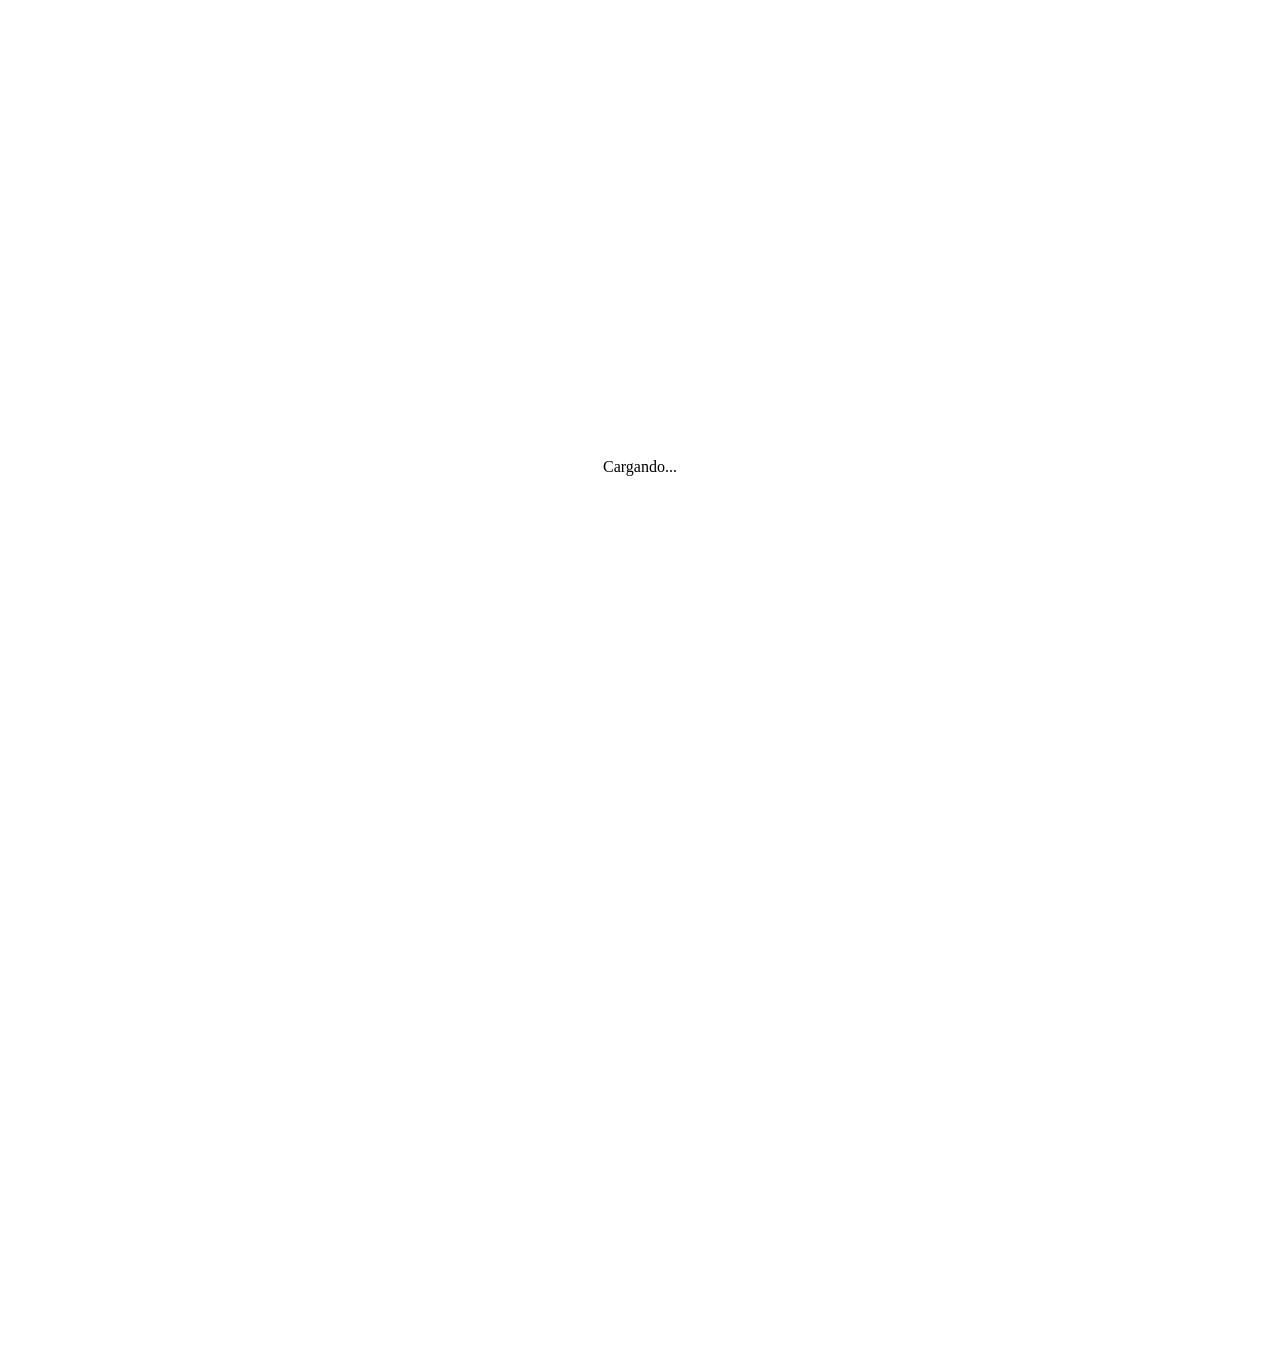
==== src/index.html @ 1ca35684 "first" ====
<!DOCTYPE html>
<!--
* CoreUI - Angular 15.1 Free Admin Template
* @version v4.3.9
* @link https://coreui.io/angular/
* Copyright (c) 2017-2023 creativeLabs Łukasz Holeczek
* License: MIT
-->
<html lang="en">
<head>
  <meta charset="utf-8">
  <base href="./">
  <meta content="width=device-width, initial-scale=1, shrink-to-fit=no" name="viewport"/>
  <meta content="TECH" name="description"/>
  <meta content="TECH" name="keyword"/>
  <link href="assets/favicon.ico" rel="icon" type="image/x-icon">
  <title>ASISTENCIA</title>
  <link rel="preconnect" href="https://fonts.gstatic.com">
  <link href="https://fonts.googleapis.com/css2?family=Roboto:wght@300;400;500&display=swap" rel="stylesheet">
  <link href="https://fonts.googleapis.com/icon?family=Material+Icons" rel="stylesheet">
</head>
<body class="mat-typography">
<noscript>You need to enable JavaScript to run this app.</noscript>
<app-root>
  <div class="fade show" style="text-align: center; padding-top: calc(100vh / 2); height: 100vh">
    <i class="spinner-grow spinner-grow-sm"></i>
    <span class="m-1">Cargando...</span>
  </div>
</app-root>
</body>
</html>
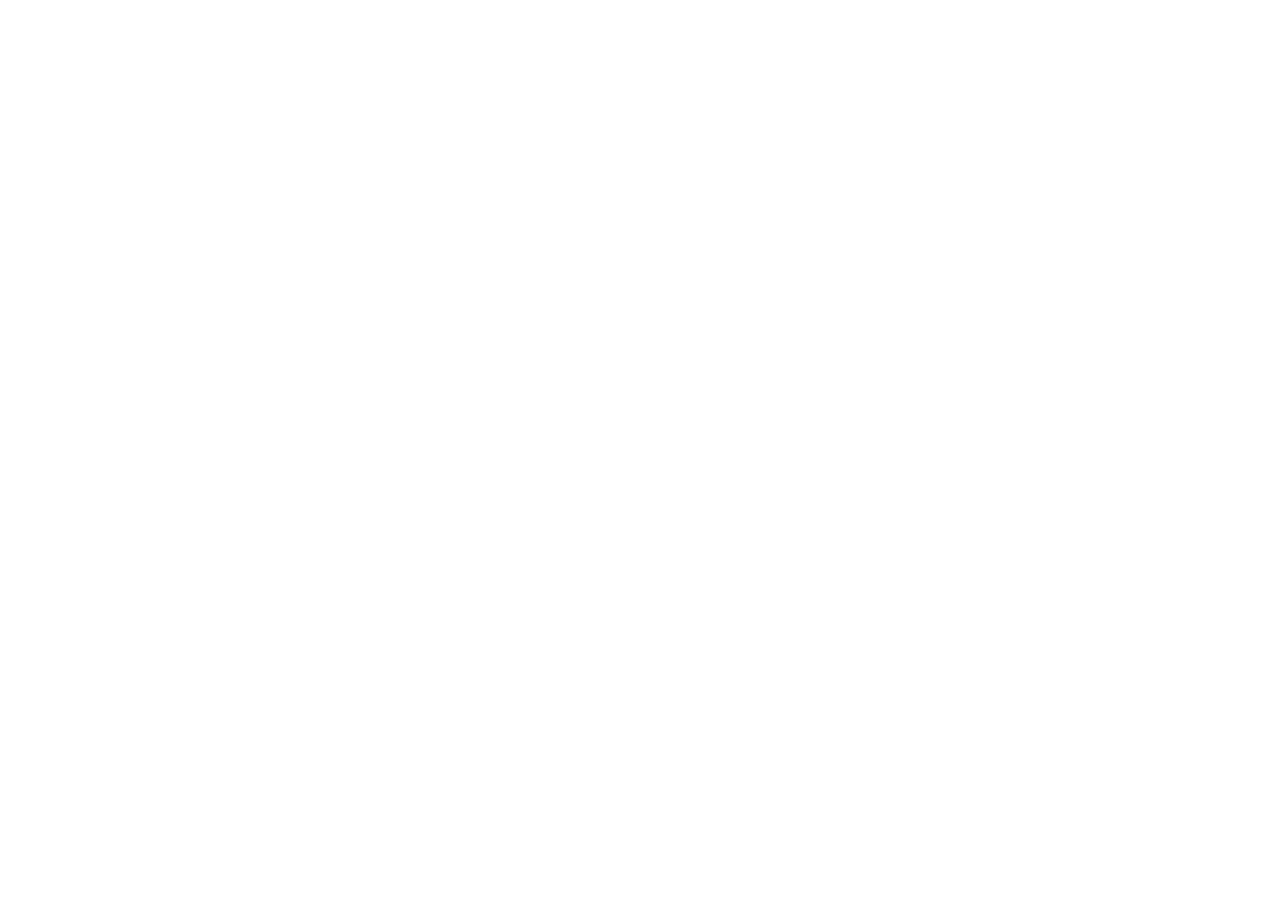
==== commit f28fda68: "updating chages" ====
--- a/src/index.html
+++ b/src/index.html
@@ -22,10 +22,10 @@
 <body class="mat-typography">
 <noscript>You need to enable JavaScript to run this app.</noscript>
 <app-root>
-  <div class="fade show" style="text-align: center; padding-top: calc(100vh / 2); height: 100vh">
+  <!-- <div class="fade show" style="text-align: center; padding-top: calc(100vh / 2); height: 100vh">
     <i class="spinner-grow spinner-grow-sm"></i>
     <span class="m-1">Cargando...</span>
-  </div>
+  </div> -->
 </app-root>
 </body>
 </html>
